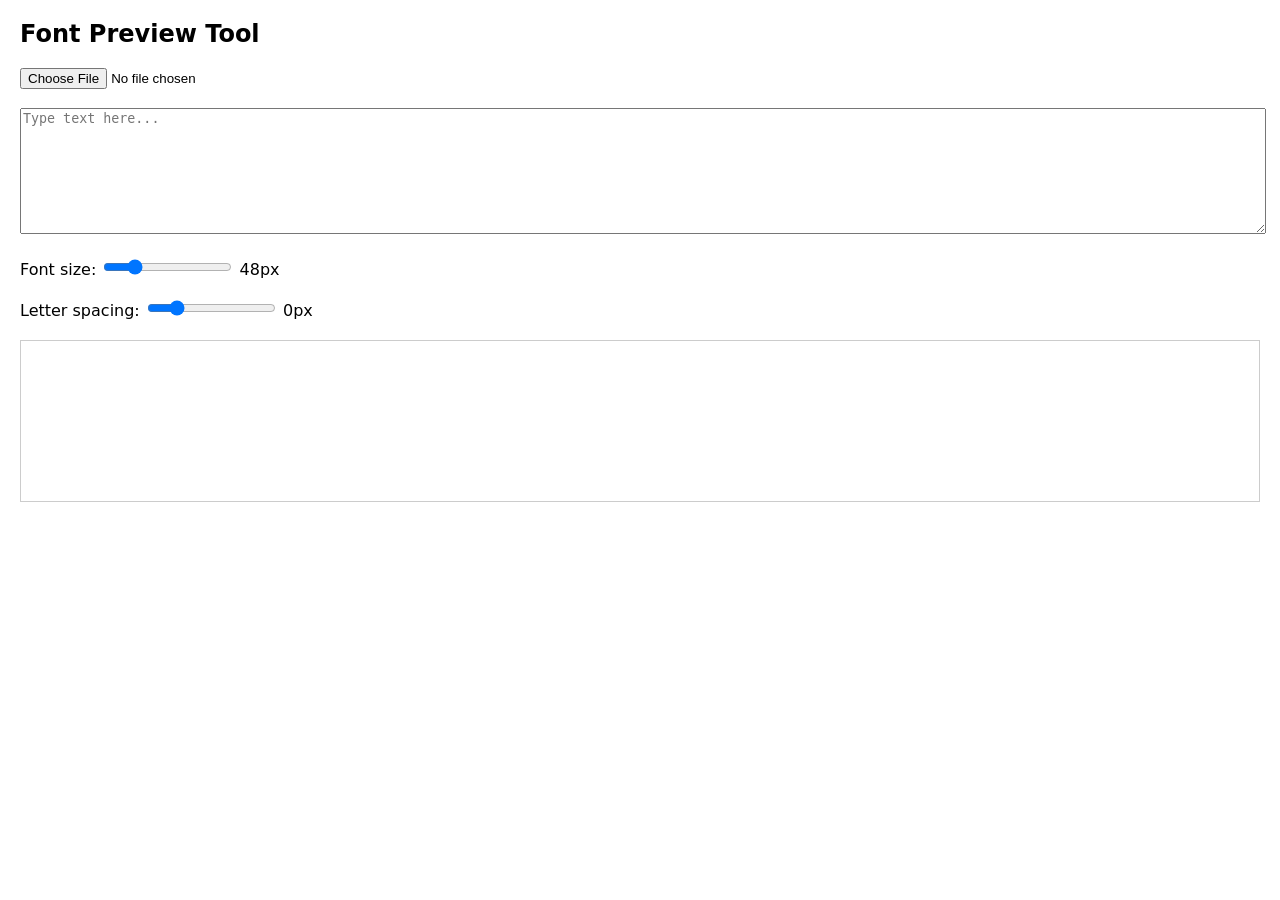
==== font.html @ e5cf860d "Create font.html" ====
<!DOCTYPE html>
<html>
<head>
<meta charset="utf-8">
<title>Font Preview Tool</title>
<style>
body{
  font-family: system-ui, sans-serif;
  margin:20px;
}
textarea{
  width:100%;
  height:120px;
}
#preview{
  margin-top:20px;
  padding:20px;
  border:1px solid #ccc;
  min-height:120px;

  /* Better typography similar to modern social platforms */
  text-rendering: optimizeLegibility;
  font-kerning: normal;
  font-feature-settings: "kern" 1, "liga" 1;
  white-space: pre-wrap;
  word-wrap: break-word;
}
</style>
</head>
<body>
<h2>Font Preview Tool</h2>

<input type="file" id="fontFile" accept=".ttf,.otf,.woff,.woff2"><br><br>

<textarea id="textInput" placeholder="Type text here..."></textarea><br><br>

<label>Font size:
<input type="range" id="fontSize" min="8" max="200" value="48">
<span id="sizeLabel">48</span>px
</label>

<br><br>

<label>Letter spacing:
<input type="range" id="letterSpacing" min="-5" max="20" step="0.1" value="0">
<span id="spacingLabel">0</span>px
</label>

<div id="preview"></div>

<script>
const textInput = document.getElementById('textInput');
const preview = document.getElementById('preview');

function update(){
  preview.textContent = textInput.value;
  preview.style.fontSize = fontSize.value + 'px';
  preview.style.letterSpacing = letterSpacing.value + 'px';
  sizeLabel.textContent = fontSize.value;
  spacingLabel.textContent = letterSpacing.value;
}

textInput.addEventListener('input', update);
fontSize.addEventListener('input', update);
letterSpacing.addEventListener('input', update);

document.getElementById('fontFile').addEventListener('change', async (e) => {
  const file = e.target.files[0];
  if (!file) return;

  const fontName = 'UploadedFont';

  const font = new FontFace(fontName, await file.arrayBuffer());
  await font.load();
  document.fonts.add(font);

  preview.style.fontFamily = fontName;
});

update();
</script>
</body>
</html>
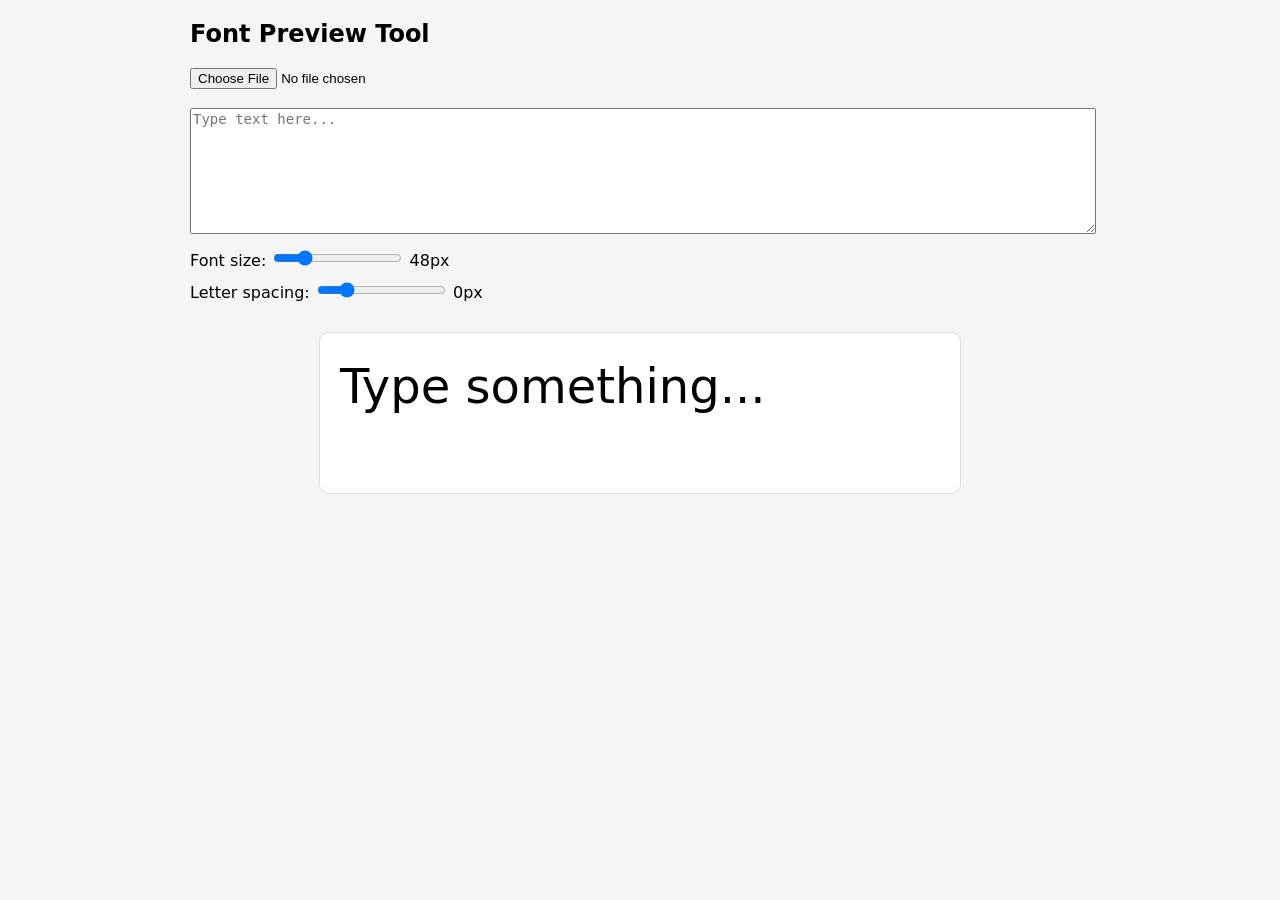
==== commit fb0eea7b: "Update font.html" ====
--- a/font.html
+++ b/font.html
@@ -3,48 +3,78 @@
 <head>
 <meta charset="utf-8">
 <title>Font Preview Tool</title>
+
 <style>
 body{
   font-family: system-ui, sans-serif;
   margin:20px;
+  background:#f5f5f5;
 }
+
+/* Controls */
+.controls{
+  max-width: 900px;
+  margin: 0 auto;
+}
+
+/* Preview container like Twitter column */
+#preview{
+  max-width: 600px;          /* 👈 key Twitter-like width */
+  margin: 30px auto;
+  padding: 20px;
+  background: white;
+  border: 1px solid #ddd;
+  border-radius: 10px;
+
+  min-height: 120px;
+
+  /* typography improvements */
+  text-rendering: optimizeLegibility;
+  font-kerning: normal;
+  font-feature-settings: "kern" 1, "liga" 1;
+  -webkit-font-smoothing: antialiased;
+  -moz-osx-font-smoothing: grayscale;
+
+  white-space: pre-wrap;
+  word-wrap: break-word;
+  line-height: 1.4;
+}
+
+/* inputs */
 textarea{
   width:100%;
   height:120px;
+  font-size:14px;
 }
-#preview{
-  margin-top:20px;
-  padding:20px;
-  border:1px solid #ccc;
-  min-height:120px;
 
-  /* Better typography similar to modern social platforms */
-  text-rendering: optimizeLegibility;
-  font-kerning: normal;
-  font-feature-settings: "kern" 1, "liga" 1;
-  white-space: pre-wrap;
-  word-wrap: break-word;
+label{
+  display:block;
+  margin-top:10px;
 }
 </style>
 </head>
+
 <body>
-<h2>Font Preview Tool</h2>
 
-<input type="file" id="fontFile" accept=".ttf,.otf,.woff,.woff2"><br><br>
+<div class="controls">
+  <h2>Font Preview Tool</h2>
 
-<textarea id="textInput" placeholder="Type text here..."></textarea><br><br>
+  <input type="file" id="fontFile" accept=".ttf,.otf,.woff,.woff2"><br><br>
 
-<label>Font size:
-<input type="range" id="fontSize" min="8" max="200" value="48">
-<span id="sizeLabel">48</span>px
-</label>
+  <textarea id="textInput" placeholder="Type text here..."></textarea>
 
-<br><br>
+  <label>
+    Font size:
+    <input type="range" id="fontSize" min="8" max="200" value="48">
+    <span id="sizeLabel">48</span>px
+  </label>
 
-<label>Letter spacing:
-<input type="range" id="letterSpacing" min="-5" max="20" step="0.1" value="0">
-<span id="spacingLabel">0</span>px
-</label>
+  <label>
+    Letter spacing:
+    <input type="range" id="letterSpacing" min="-5" max="20" step="0.1" value="0">
+    <span id="spacingLabel">0</span>px
+  </label>
+</div>
 
 <div id="preview"></div>
 
@@ -52,10 +82,17 @@
 const textInput = document.getElementById('textInput');
 const preview = document.getElementById('preview');
 
+const fontSize = document.getElementById('fontSize');
+const letterSpacing = document.getElementById('letterSpacing');
+const sizeLabel = document.getElementById('sizeLabel');
+const spacingLabel = document.getElementById('spacingLabel');
+
 function update(){
-  preview.textContent = textInput.value;
+  preview.textContent = textInput.value || "Type something...";
+
   preview.style.fontSize = fontSize.value + 'px';
   preview.style.letterSpacing = letterSpacing.value + 'px';
+
   sizeLabel.textContent = fontSize.value;
   spacingLabel.textContent = letterSpacing.value;
 }
@@ -68,16 +105,23 @@
   const file = e.target.files[0];
   if (!file) return;
 
-  const fontName = 'UploadedFont';
+  try {
+    const fontName = 'UploadedFont';
 
-  const font = new FontFace(fontName, await file.arrayBuffer());
-  await font.load();
-  document.fonts.add(font);
+    const font = new FontFace(fontName, await file.arrayBuffer());
+    await font.load();
 
-  preview.style.fontFamily = fontName;
+    document.fonts.add(font);
+    preview.style.fontFamily = fontName + ", system-ui, sans-serif";
+
+  } catch (err) {
+    console.error(err);
+    alert("Font failed to load");
+  }
 });
 
 update();
 </script>
+
 </body>
 </html>
